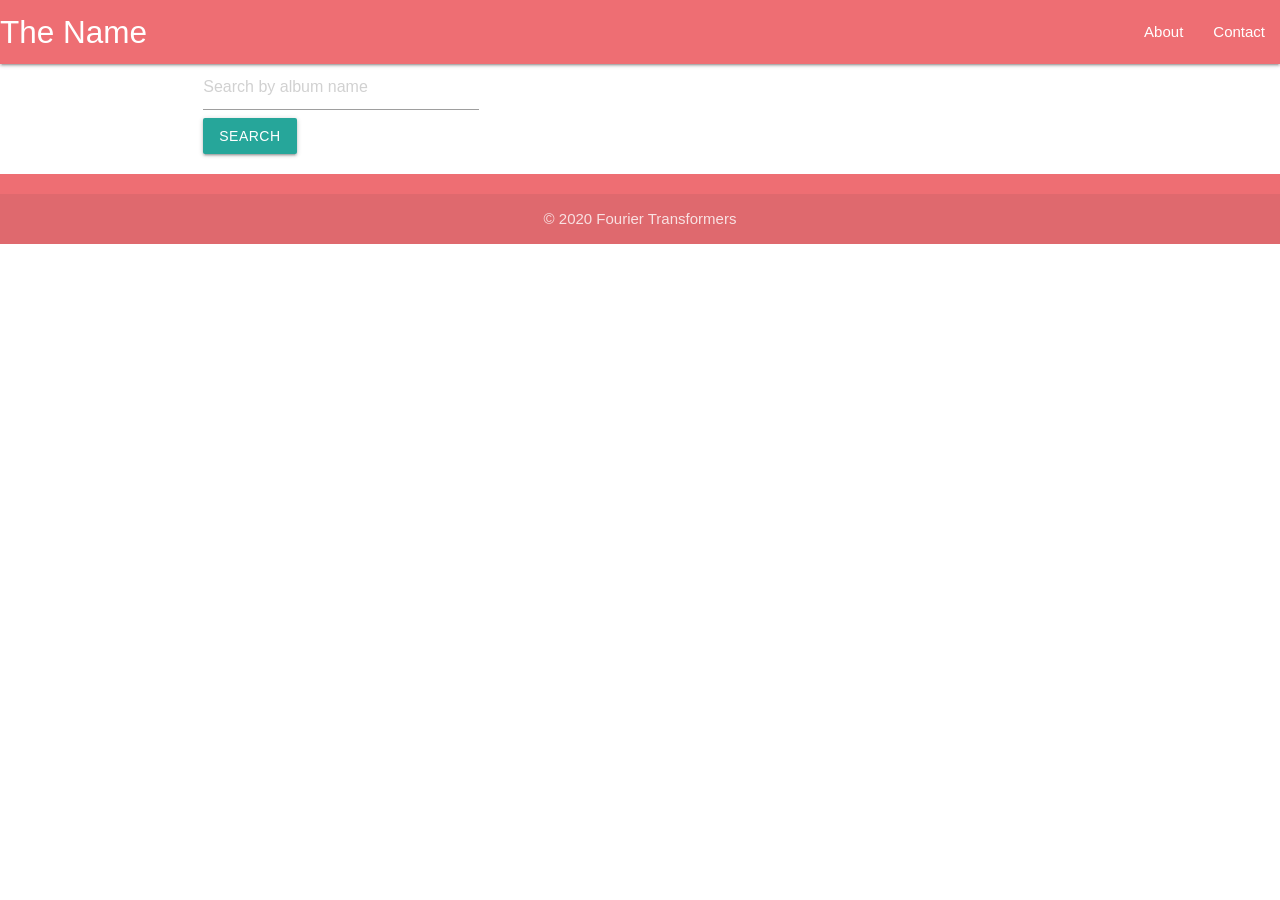
==== index.html @ 25cf6602 "test" ====
<!DOCTYPE html>
<html lang="en">
  <head>
    <meta charset="UTF-8" />
    <meta name="viewport" content="width=device-width, initial-scale=1.0" />
    <link
      rel="stylesheet"
      href="https://cdnjs.cloudflare.com/ajax/libs/materialize/1.0.0/css/materialize.min.css"
    />
    <link rel="stylesheet" href="./assets/css/style.css" />
    <title>Document</title>
  </head>
  <body>
    <!-- we will need a contact, about, maybe something else? -->
    <main>
    <nav>
      <div class="nav-wrapper">
        <a href="#" class="brand-logo">The Name</a>
        <ul id="nav-mobile" class="right hide-on-med-and-down">
          <li><a href="">About</a></li>
          <li><a href="">Contact</a></li>
        </ul>
      </div>
    </nav>

    <!--input form  -->
    <!-- button will need css work -->
    <!-- search section will need css to center -->

    <!-- cover art and track listing -->

    <div class="container">
      <div class="row" id="searchSection">
          <form class="col s10 m10 l4" action="" id="searchForm">
            <input type="text" id="searchInput" value="" placeholder="Search by album name"></input>
            <div>
            <button class="waves-effect waves-light btn" type="submit" id="searchButton" form="searchForm">Search</button>
          </div>
            </form> 
            </div>  
    </div> 

<div id="parentCard"></div>
    
<!-- <div class="card sticky-action">
    <div class="card-image waves-effect waves-block waves-light">
      <img class="activator" src="./assets/example-album-art.png">
    </div>
    <div class="card-content">
      <span class="card-title activator grey-text text-darken-4">Card Title<i class="material-icons right">...</i></span>
      <p><a href="#!">This is a link</a></p>
    </div>
    <div class="card-reveal">
      <span class="card-title grey-text text-darken-4">Card Title<i class="material-icons right">close</i></span>
      <div>Here is some more information about this product that is only revealed once clicked on.</div>
    </div>
  </div> -->

</main>    
     
  <footer class="page-footer">
    <div class="footer-copyright">
      <div class="container center-align">
      © 2020 Fourier Transformers
      </div>
    </div>
  </footer>
  
<script src="https://cdnjs.cloudflare.com/ajax/libs/materialize/1.0.0/js/materialize.min.js"></script>
<script src="./assets/js/api.js"></script>
</body>
</html>
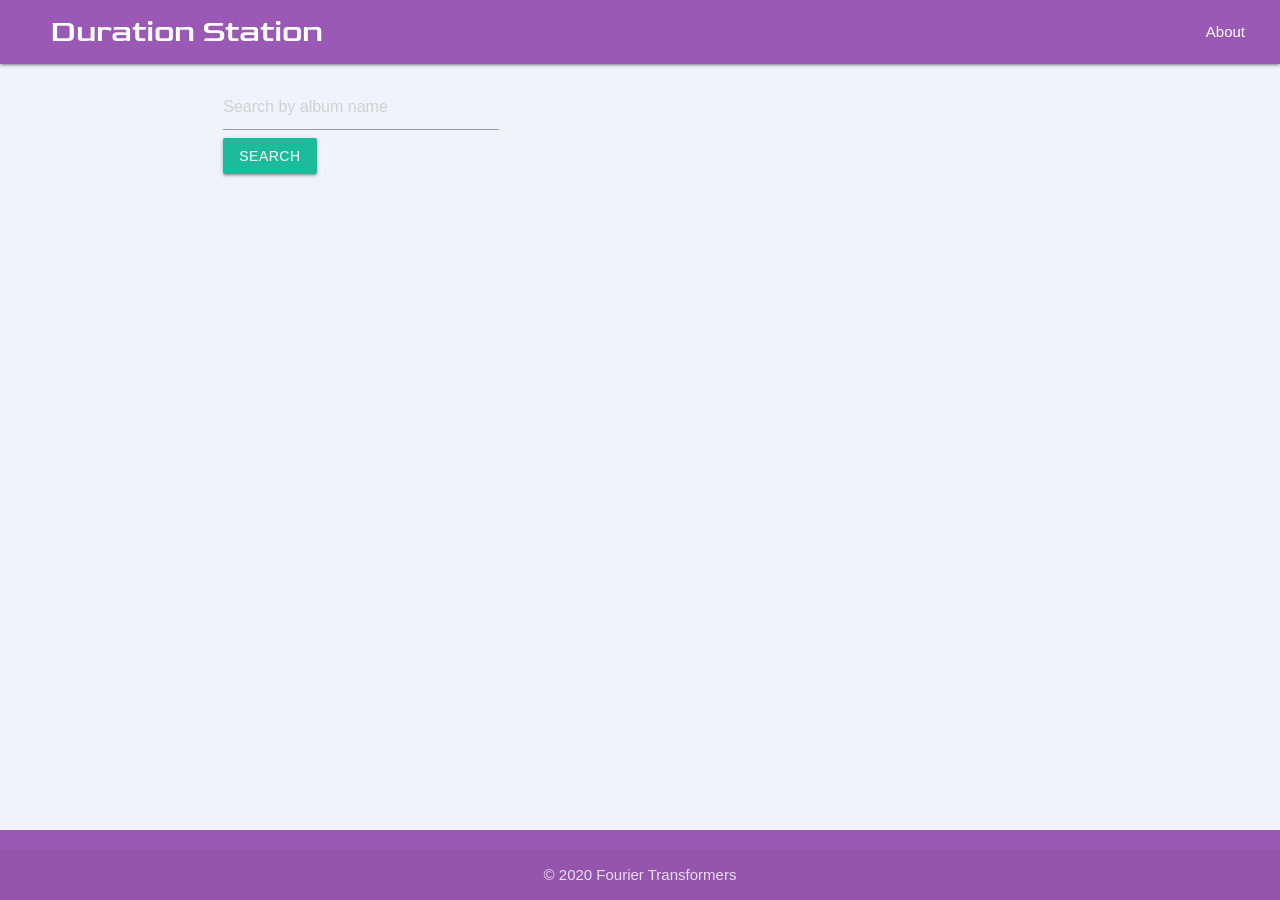
==== commit 8fcfb6c2: "test" ====
--- a/index.html
+++ b/index.html
@@ -8,17 +8,18 @@
       href="https://cdnjs.cloudflare.com/ajax/libs/materialize/1.0.0/css/materialize.min.css"
     />
     <link rel="stylesheet" href="./assets/css/style.css" />
-    <title>Document</title>
+    <link rel="preconnect" href="https://fonts.gstatic.com">
+    <link href="https://fonts.googleapis.com/css2?family=Goldman&display=swap" rel="stylesheet">
+    <title>Duration Station</title>
   </head>
   <body>
     <!-- we will need a contact, about, maybe something else? -->
     <main>
     <nav>
       <div class="nav-wrapper">
-        <a href="#" class="brand-logo">The Name</a>
+        <a href="./index.html" class="brand-logo">Duration Station</a>
         <ul id="nav-mobile" class="right hide-on-med-and-down">
-          <li><a href="">About</a></li>
-          <li><a href="">Contact</a></li>
+          <li><a id="about-section" href="./about.html">About</a></li>
         </ul>
       </div>
     </nav>
@@ -67,7 +68,9 @@
   </footer>
   
 <script src="https://cdnjs.cloudflare.com/ajax/libs/materialize/1.0.0/js/materialize.min.js"></script>
-<script src="./assets/js/api.js"></script>
+<script src="./assets/js/helperFunctions.js"></script>
+<script src="./assets/js/albumAPIGetter.js"></script>
+<script src="./assets/js/app.js"></script>
 </body>
 </html>
 
--- a/assets/css/style.css
+++ b/assets/css/style.css
@@ -0,0 +1,100 @@
+/* user input area */
+#searchInput {
+  margin-left: 20px;
+  margin-top: 20px;
+}
+
+/* title of our app */
+.brand-logo {
+  margin-left: 50px;
+  font-family: 'Goldman', cursive;
+  position: relative;
+}
+
+/* about page link */
+#about-section{
+  margin-right: 20px;
+}
+
+/* text on first part of the card displayed, artist, album and duration" */
+.card-text{
+  font-size: 20px;
+  font-weight: 500;
+  font-family: -apple-system, BlinkMacSystemFont, 'Segoe UI', Roboto, Oxygen, Ubuntu, Cantarell, 'Open Sans', 'Helvetica Neue', sans-serif;
+}
+
+.card {
+ background-color: ;
+}
+
+/* text inside of the card reveal, album description and tracklist */
+.description-text,
+#tracks-text {
+font-size: 15px;
+font-family: -apple-system, BlinkMacSystemFont, 'Segoe UI', Roboto, Oxygen, Ubuntu, Cantarell, 'Open Sans', 'Helvetica Neue', sans-serif;
+}
+
+/* nav and footer color set */
+nav,
+footer {
+  background-color: #9b59b6 !important;
+}
+
+/* main search button styles */
+.btn {
+  margin-top: none;
+  position: relative;
+  margin-left: 20px;
+  background-color: #1abc9c;
+}
+
+/* color change when hoverng over the search button */
+button:hover {
+  background-color: #feca57 !important;
+}
+
+/* search results cards styles */
+.card {
+  width: 350px;
+  margin-left: 75px;
+  margin-top: auto;
+  float: left;
+  display: block;
+  align-items: center;
+}
+
+/* styled both main and body this way to get footer to set properly at the bottom of the page */
+body {
+  display: flex;
+  min-height: 100vh;
+  flex-direction: column;
+  background-color: rgb(242, 242, 250);
+}
+
+main {
+  flex: 1 0 auto;
+}
+
+/* fixed album art properties so that returned art is not distorted */
+.albumArt {
+  height: 350px;
+  width: 350px;
+}
+
+/* properties for the about description */
+.about-text{
+  margin-left: 50px;
+  margin-right: 50px;
+  margin-top: 40px;
+  font-size: 15px;
+  font-family: Verdana, Geneva, Tahoma, sans-serif;
+}
+
+/* properties for the about page header */
+.about-header{
+  margin-top: 50px;
+  text-align: center;
+  font-size: 30px;
+  font-weight: 400;
+  font-family: Verdana, Geneva, Tahoma, sans-serif;
+}
